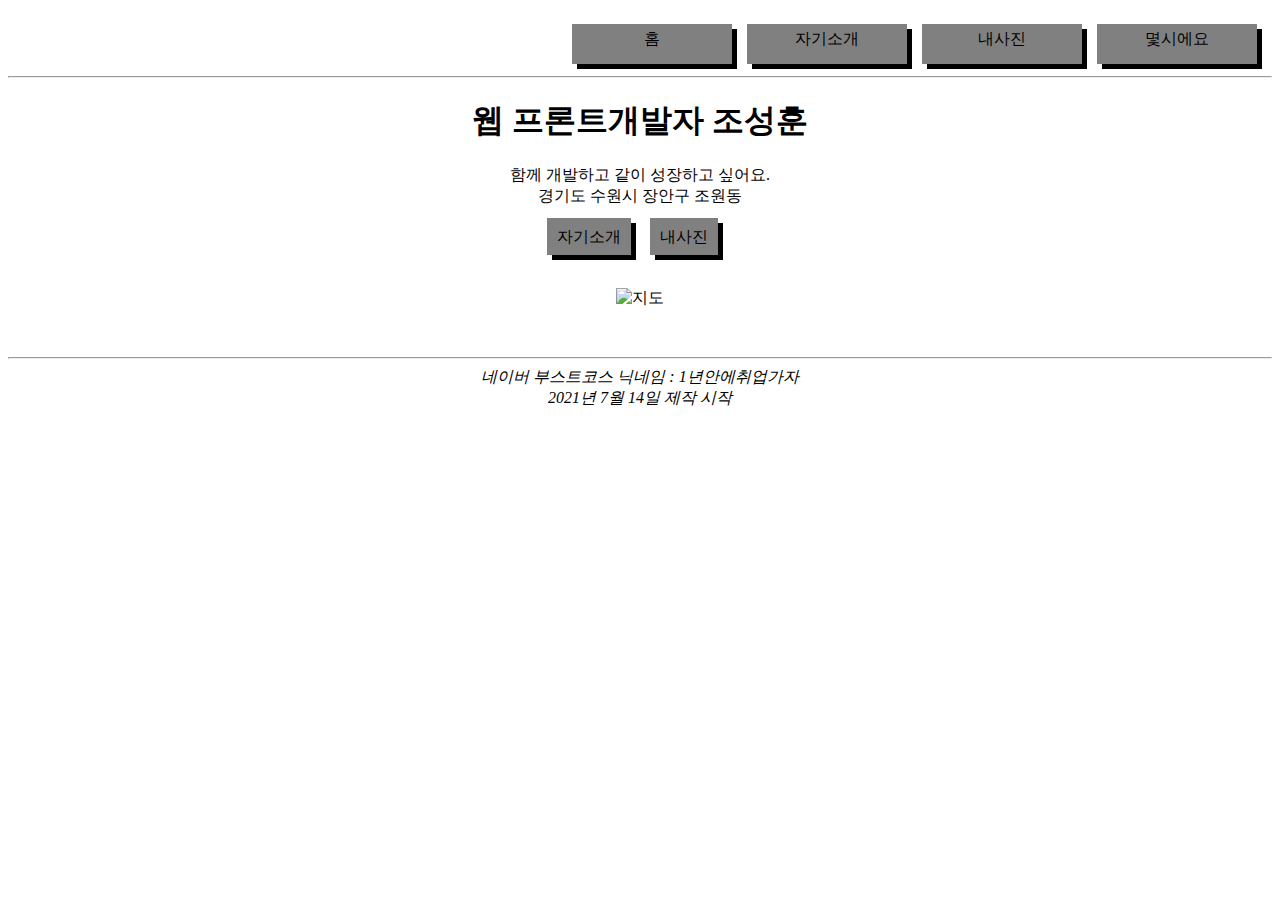
==== aboutme/src/main/webapp/index.html @ 6dd3c8f3 "Feat: 생성 두 번째, 세 번째 페이지" ====
<!DOCTYPE html>
<html>
<head>
<meta charset="UTF-8">
<title>Welcome to Gregorio Jo's page</title>
<link rel="stylesheet" href="style.css">
</head>
<body>
	<header>
		<ul class="menu" style='margin-bottom:5px'>
			<li>홈</li>
			<li>자기소개</li>
			<li>내사진</li>
			<li>몇시에요</li>			
		</ul>
	</header>
	<hr>
	<div class="index_main">
		<h1>웹 프론트개발자 조성훈</h1>
		<p>함께 개발하고 같이 성장하고 싶어요.<br>경기도 수원시 장안구 조원동</p>
		<div class="button link">
			<span>자기소개</span>
			<span>내사진</span>
		</div>
		<img src="./지도.PNG" alt="지도" class="index_image">
	</div>
	<hr>
	<footer>
		<address>
			네이버 부스트코스 닉네임 : 1년안에취업가자<br>
			2021년 7월 14일 제작 시작
		</address>
	</footer>
</body>
</html>
---- aboutme/src/main/webapp/style.css ----
header {
	height : 60px;
}

ul {
	float : right;
}
li{
	text-align:center;
	list-style:none;
	float : left;
	height : 30px;
	width : 80px;
	margin-right:5px;
	padding: 5px 40px;
	
}
.index_main {
	text-align : center;
}
.photo_main {
	margin : 20px;
}
p{
	margin-bottom : 20px;
}

.button > span {
	height : 20px;
	padding : 10px;
}

.index_image{
	margin : 40px;
}

.photo_image{
	border:1rem solid red;
	vertical-align: middle;
}

.photo_text{
	margin-left:20px;
}
.aboutme_text{
	margin-bottom: 20px;
}

footer {
	height : 20%;
	text-align: center;
}

li, .button > span {
	box-shadow: 5px 5px;
	cursor : pointer;
	margin-right : 15px;
	background-color : gray;
}
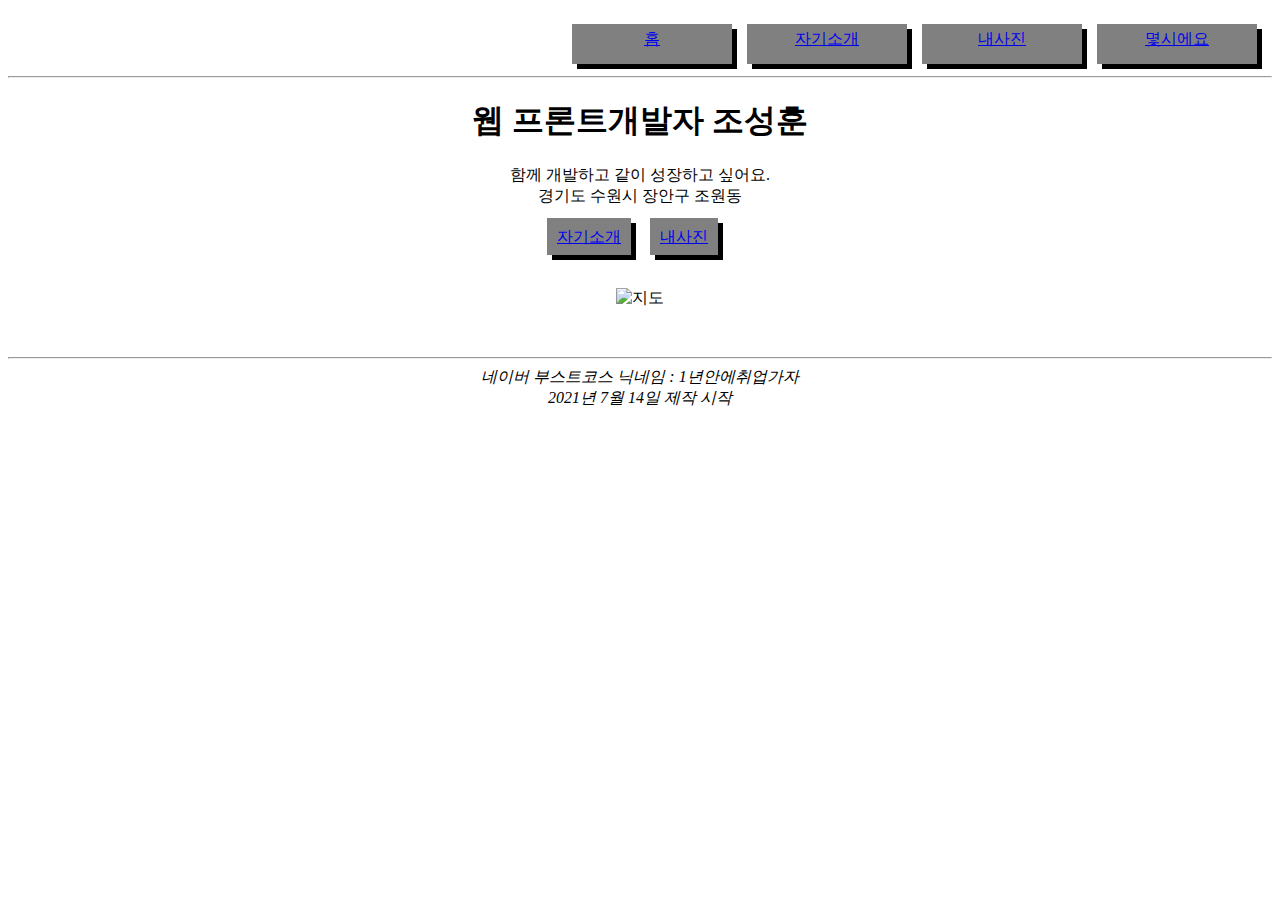
==== commit 9bd6a3d5: "Feat: 추가 페이지 전환 하이퍼링크" ====
--- a/aboutme/src/main/webapp/index.html
+++ b/aboutme/src/main/webapp/index.html
@@ -8,10 +8,10 @@
 <body>
 	<header>
 		<ul class="menu" style='margin-bottom:5px'>
-			<li>홈</li>
-			<li>자기소개</li>
-			<li>내사진</li>
-			<li>몇시에요</li>			
+			<li><a href="../aboutme/index.html">홈</a></li>
+			<li><a href="../aboutme/aboutme.html">자기소개</a></li>
+			<li><a href="../aboutme/photo.html">내사진</a></li>
+			<li><a href="../aboutme/today">몇시에요</a></li>			
 		</ul>
 	</header>
 	<hr>
@@ -19,8 +19,8 @@
 		<h1>웹 프론트개발자 조성훈</h1>
 		<p>함께 개발하고 같이 성장하고 싶어요.<br>경기도 수원시 장안구 조원동</p>
 		<div class="button link">
-			<span>자기소개</span>
-			<span>내사진</span>
+			<span><a href="../aboutme/aboutme.html">자기소개</a></span>
+			<span><a href="../aboutme/photo.html">내사진</a></span>
 		</div>
 		<img src="./지도.PNG" alt="지도" class="index_image">
 	</div>
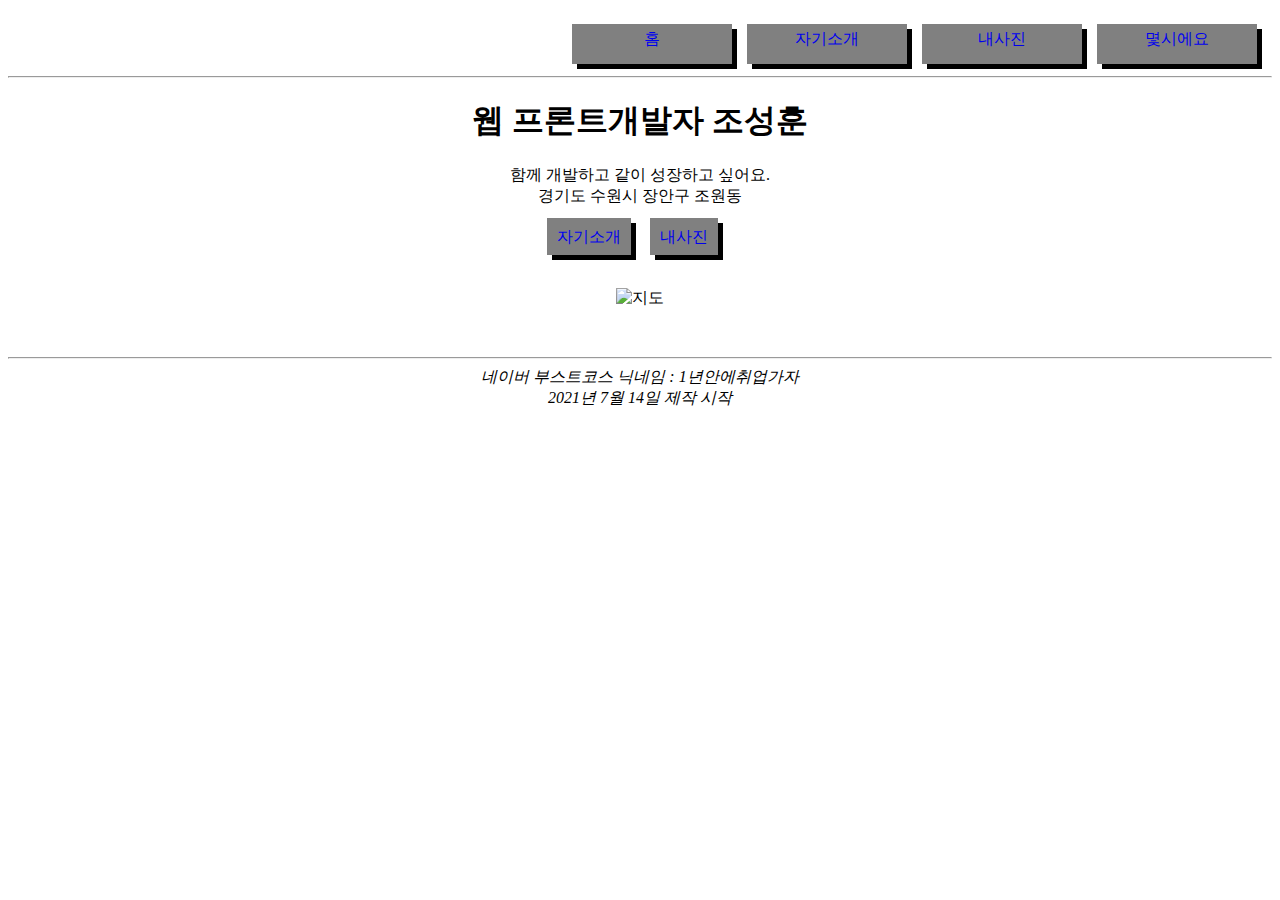
==== commit 47fc083d: "Comment: 추가 css 주석" ====
--- a/aboutme/src/main/webapp/index.html
+++ b/aboutme/src/main/webapp/index.html
@@ -6,8 +6,8 @@
 <link rel="stylesheet" href="style.css">
 </head>
 <body>
-	<header>
-		<ul class="menu" style='margin-bottom:5px'>
+	<header class="global_header">
+		<ul class="global_menu" style='margin-bottom:5px'>
 			<li><a href="../aboutme/index.html">홈</a></li>
 			<li><a href="../aboutme/aboutme.html">자기소개</a></li>
 			<li><a href="../aboutme/photo.html">내사진</a></li>
@@ -17,10 +17,10 @@
 	<hr>
 	<div class="index_main">
 		<h1>웹 프론트개발자 조성훈</h1>
-		<p>함께 개발하고 같이 성장하고 싶어요.<br>경기도 수원시 장안구 조원동</p>
-		<div class="button link">
-			<span><a href="../aboutme/aboutme.html">자기소개</a></span>
-			<span><a href="../aboutme/photo.html">내사진</a></span>
+		<p class="index_text">함께 개발하고 같이 성장하고 싶어요.<br>경기도 수원시 장안구 조원동</p>
+		<div>
+			<span class="index_button"><a href="../aboutme/aboutme.html">자기소개</a></span>
+			<span class="index_button"><a href="../aboutme/photo.html">내사진</a></span>
 		</div>
 		<img src="./지도.PNG" alt="지도" class="index_image">
 	</div>
--- a/aboutme/src/main/webapp/style.css
+++ b/aboutme/src/main/webapp/style.css
@@ -1,11 +1,13 @@
-header {
+/* 상단 헤더크기 지정 */
+.global_header {
 	height : 60px;
 }
 
-ul {
+/* 메뉴 관련 속성 지정 */
+.global_menu {
 	float : right;
 }
-li{
+.global_menu > li{
 	text-align:center;
 	list-style:none;
 	float : left;
@@ -13,47 +15,59 @@
 	width : 80px;
 	margin-right:5px;
 	padding: 5px 40px;
-	
 }
+
+/* index.html 내부요소 속성 지정 */
 .index_main {
 	text-align : center;
 }
-.photo_main {
-	margin : 20px;
-}
-p{
+.index_text{
 	margin-bottom : 20px;
 }
-
-.button > span {
+.index_button {
 	height : 20px;
 	padding : 10px;
 }
-
 .index_image{
 	margin : 40px;
 }
 
+/* photo.html 내부요소 속성 지정 */
 .photo_image{
 	border:1rem solid red;
 	vertical-align: middle;
+	float:left;
+}
+.photo_article{
+	margin:20px;
+}
+.photo_section{
+	float:left;
+}
+.photo_clear{
+	clear: both;
 }
 
-.photo_text{
-	margin-left:20px;
-}
+/* aboutme.html 내부요소 속성 지정 */
 .aboutme_text{
 	margin-bottom: 20px;
 }
 
+/* 하단 꼬리말 속성 지정 */
 footer {
 	height : 20%;
 	text-align: center;
 }
 
-li, .button > span {
+/* 그림자 음영 효과 */
+.global_menu > li, .index_button {
 	box-shadow: 5px 5px;
 	cursor : pointer;
 	margin-right : 15px;
 	background-color : gray;
+}
+
+/* 밑줄 없애기 */
+a{
+	text-decoration-line : none;
 }